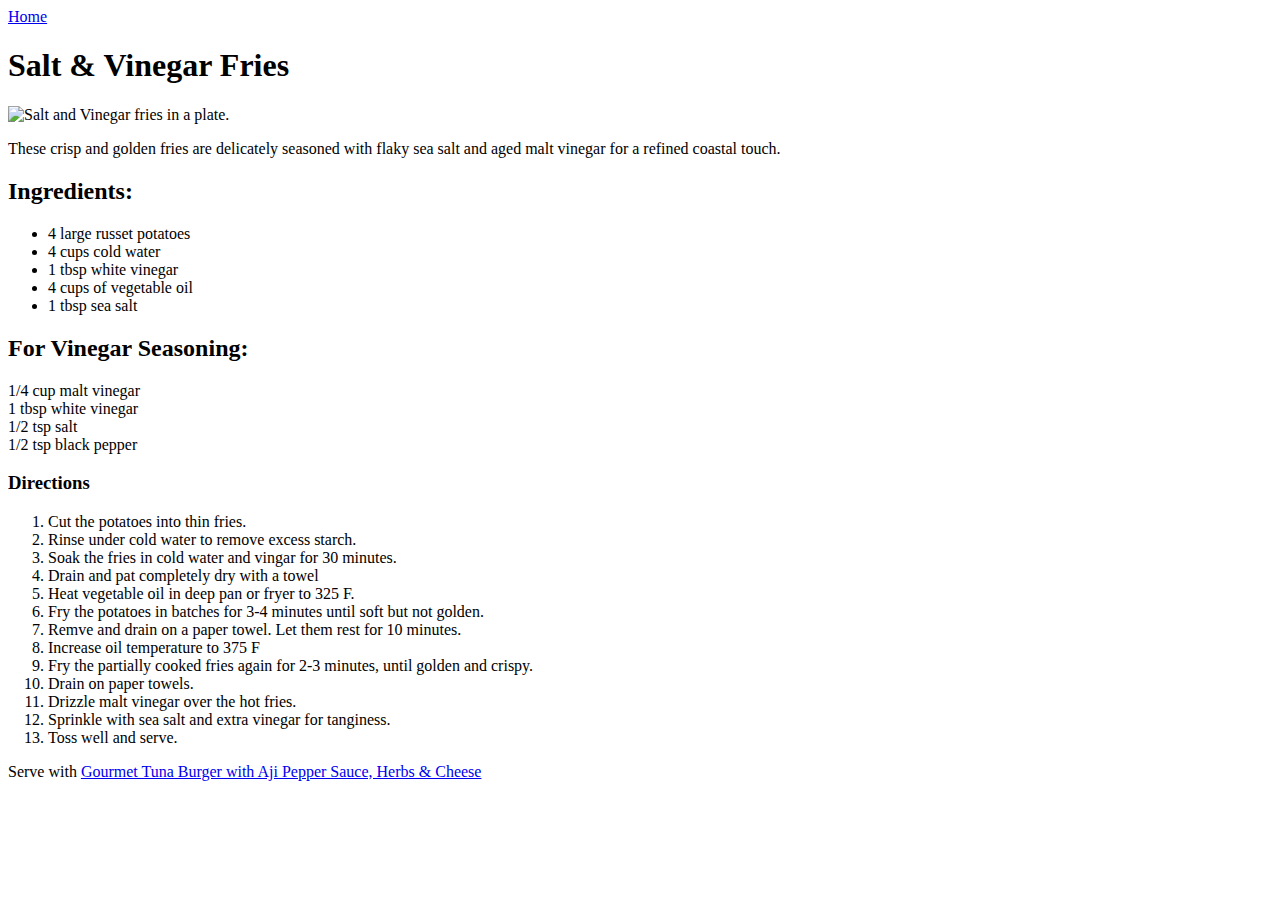
==== recipes/saltvinegarfries.html @ 697c6c5b "Add link to tunaburger.html to saltvinegarfries.html" ====
<!DOCTYPE html>
<html lang="en">
<head>
    <meta charset="UTF-8">
    <meta name="viewport" content="width=device-width, initial-scale=1.0">
    <title>Salt & Vinegar Fries</title>
</head>
<body>
    <a href="../index.html">Home</a>
    <h1> Salt & Vinegar Fries </h1>

<img src="https://www.allrecipes.com/thmb/iEroEapOMWr8wfreStDXbSDfasQ=/750x0/filters:no_upscale():max_bytes(150000):strip_icc():format(webp)/4505595-f60b5d7b03bc409a82131099da5ee860.jpg" height="310" width="310" alt="Salt and Vinegar fries in a plate.">
<p>These crisp and golden fries are delicately seasoned with flaky sea salt and aged malt vinegar for a refined coastal touch.</p>
<h2>Ingredients:</h2>
<ul>
    <li>4 large russet potatoes</li>
    <li>4 cups cold water</li>
    <li>1 tbsp white vinegar</li>
    <li>4 cups of vegetable oil</li>
    <li>1 tbsp sea salt</li>
    </ul>

    <h2>For Vinegar Seasoning:</h2>
    <li>1/4 cup malt vinegar</li>
    <li>1 tbsp white vinegar</li>
    <li>1/2 tsp salt</li>
    <li>1/2 tsp black pepper</li>

    <h3>Directions</h3>
        <ol>
            <li>Cut the potatoes into thin fries.</li>
            <li>Rinse under cold water to remove excess starch.</li>
            <li>Soak the fries in cold water and vingar for 30 minutes.</li>
            <li>Drain and pat completely dry with a towel</li>
            <li>Heat vegetable oil in deep pan or fryer to 325 F.</li>
            <li>Fry the potatoes in batches for 3-4 minutes until soft but not golden.</li>
            <li>Remve and drain on a paper towel. Let them rest for 10 minutes.</li>
            <li>Increase oil temperature to 375 F</li>
            <li>Fry the partially cooked fries again for 2-3 minutes, until golden and crispy.</li>
            <li>Drain on paper towels.</li>
            <li>Drizzle malt vinegar over the hot fries.</li>
            <li>Sprinkle with sea salt and extra vinegar for tanginess.</li>
            <li>Toss well and serve.</li>
        </ol>
<p>Serve with <a href="tunaburger.html">Gourmet Tuna Burger with Aji Pepper Sauce, Herbs & Cheese </p>
</body>
</html>
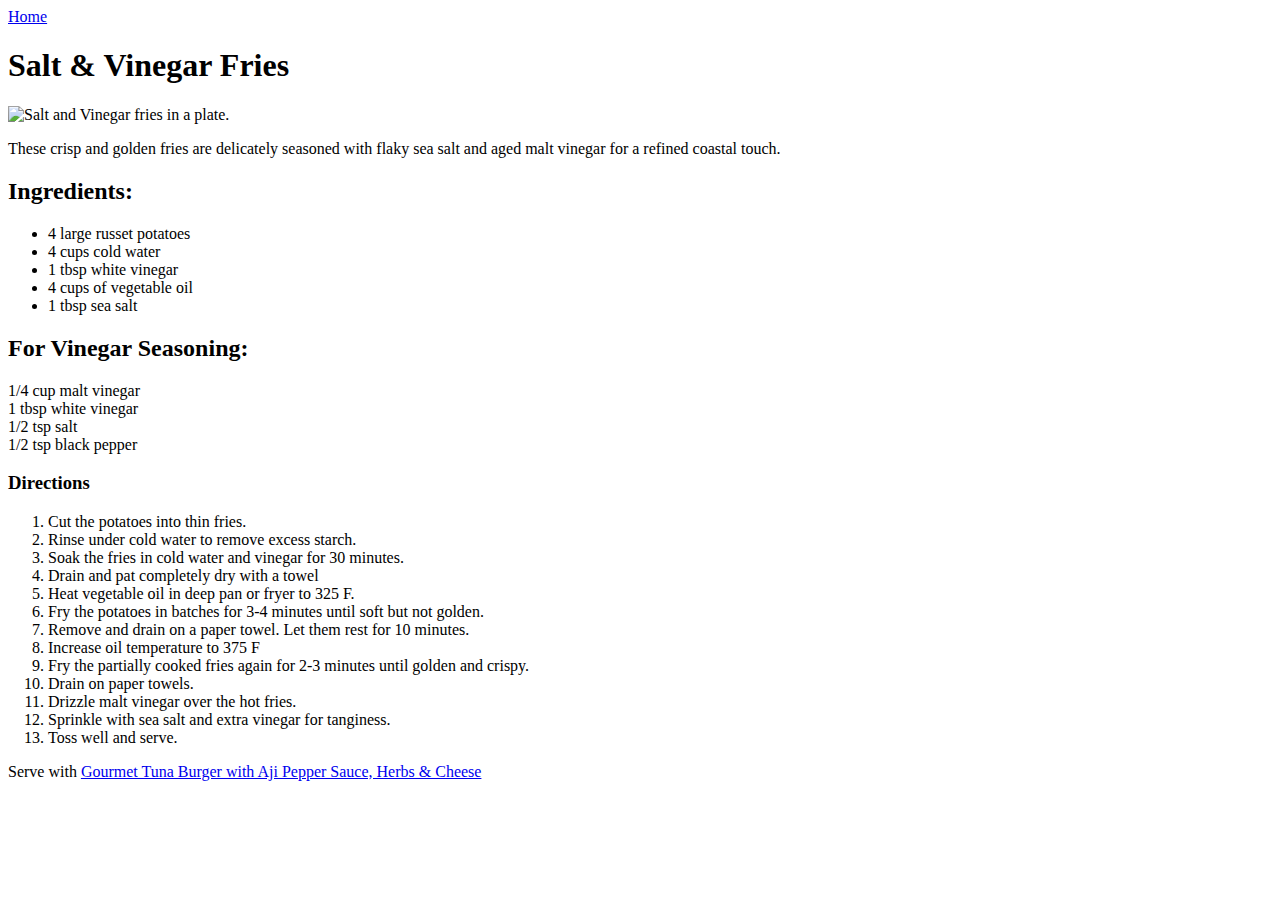
==== commit 728e2200: "Corrected typos in saltvinegarfries.html" ====
--- a/recipes/saltvinegarfries.html
+++ b/recipes/saltvinegarfries.html
@@ -30,13 +30,13 @@
         <ol>
             <li>Cut the potatoes into thin fries.</li>
             <li>Rinse under cold water to remove excess starch.</li>
-            <li>Soak the fries in cold water and vingar for 30 minutes.</li>
+            <li>Soak the fries in cold water and vinegar for 30 minutes.</li>
             <li>Drain and pat completely dry with a towel</li>
             <li>Heat vegetable oil in deep pan or fryer to 325 F.</li>
             <li>Fry the potatoes in batches for 3-4 minutes until soft but not golden.</li>
-            <li>Remve and drain on a paper towel. Let them rest for 10 minutes.</li>
+            <li>Remove and drain on a paper towel. Let them rest for 10 minutes.</li>
             <li>Increase oil temperature to 375 F</li>
-            <li>Fry the partially cooked fries again for 2-3 minutes, until golden and crispy.</li>
+            <li>Fry the partially cooked fries again for 2-3 minutes until golden and crispy.</li>
             <li>Drain on paper towels.</li>
             <li>Drizzle malt vinegar over the hot fries.</li>
             <li>Sprinkle with sea salt and extra vinegar for tanginess.</li>
